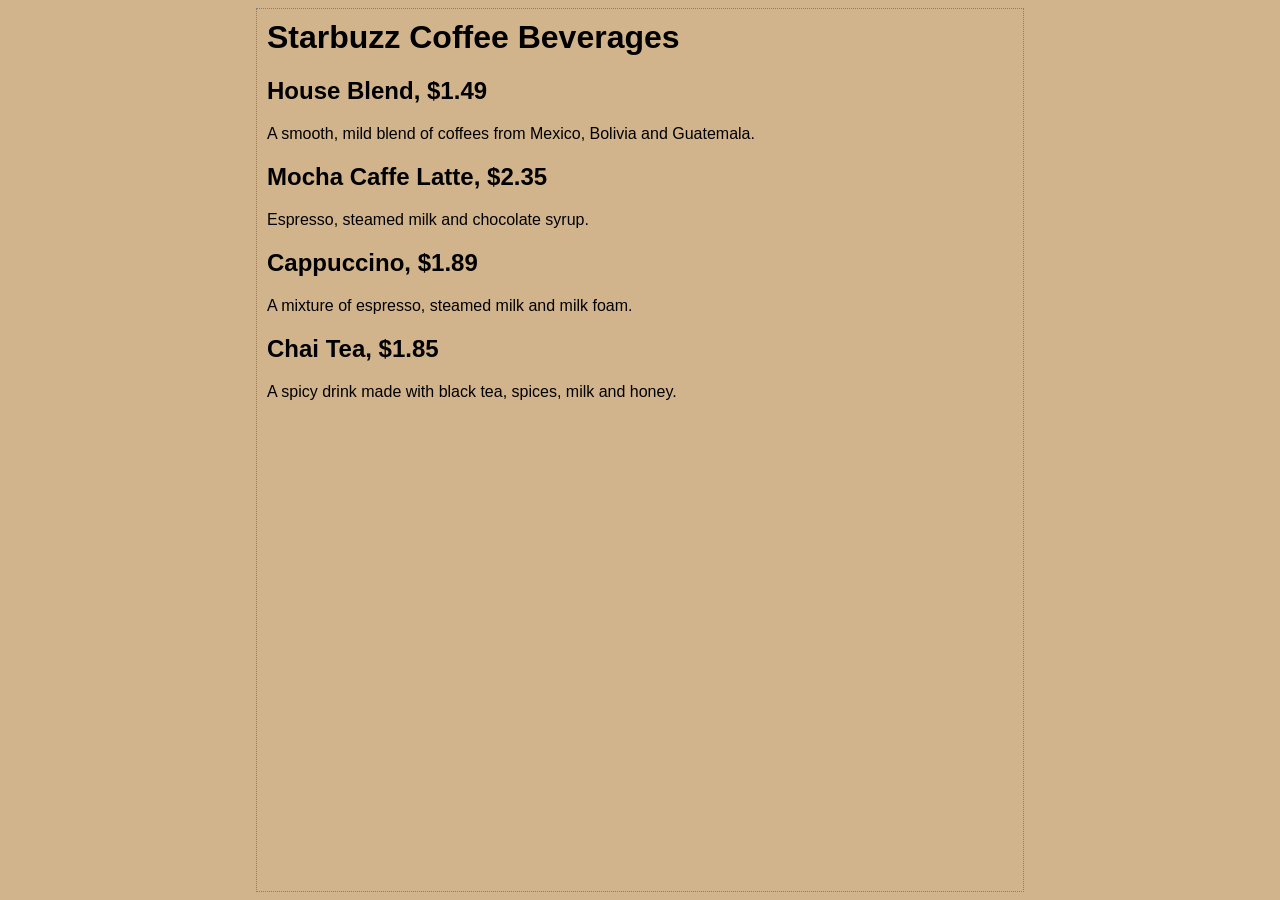
==== 01_Starbuzz_Coffee/index.html @ efca76fd "head first lounge and starbuzz coffee websites" ====
<html>
  <head>
    <title>Starbuzz Coffee</title>
    <style type="text/css">
      body {
        background-color: #d2b48c;
        margin-left: 20%;
        margin-right: 20%;
        border: 1px dotted grey;
        padding: 10px 10px 10px 10px;
        font-family: sans-serif;
      }
    </style>
  </head>

  <body>
    <h1>Starbuzz Coffee Beverages</h1>

    <h2>House Blend, $1.49</h2>
    <p>A smooth, mild blend of coffees from Mexico, Bolivia and Guatemala.</p>

    <h2>Mocha Caffe Latte, $2.35</h2>
    <p>Espresso, steamed milk and chocolate syrup.</p>

    <h2>Cappuccino, $1.89</h2>
    <p>A mixture of espresso, steamed milk and milk foam.</p>

    <h2>Chai Tea, $1.85</h2>
    <p>A spicy drink made with black tea, spices, milk and honey.</p>
  </body>
</html>
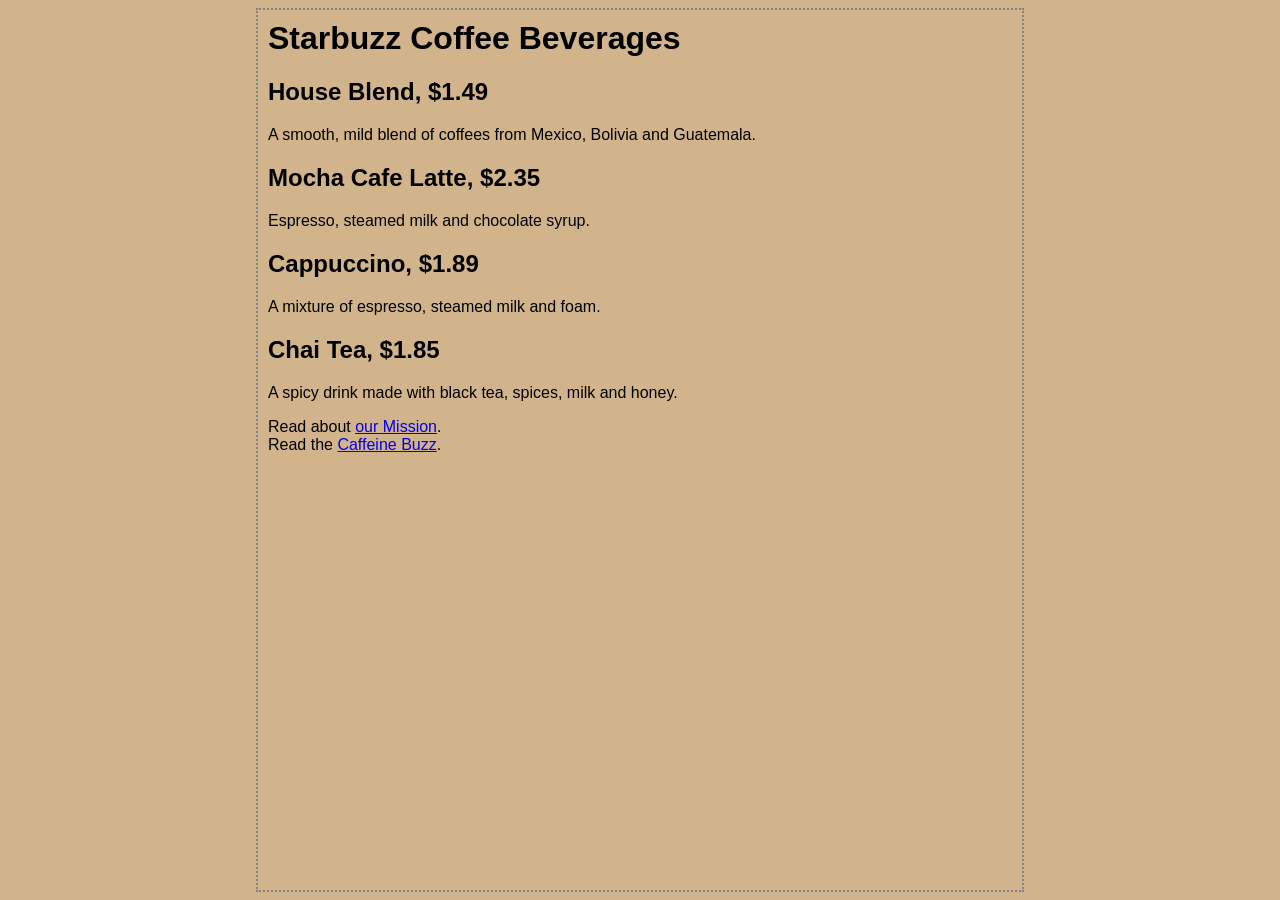
==== commit 864bc0f8: "title is the tooltip on link" ====
--- a/01_Starbuzz_Coffee/index.html
+++ b/01_Starbuzz_Coffee/index.html
@@ -6,7 +6,7 @@
         background-color: #d2b48c;
         margin-left: 20%;
         margin-right: 20%;
-        border: 1px dotted grey;
+        border: 2px dotted gray;
         padding: 10px 10px 10px 10px;
         font-family: sans-serif;
       }
@@ -15,17 +15,25 @@
 
   <body>
     <h1>Starbuzz Coffee Beverages</h1>
+    <h2>House Blend, $1.49</h2>
+    <p>A smooth, mild blend of coffees from Mexico, 
+          Bolivia and Guatemala.</p>
 
-    <h2>House Blend, $1.49</h2>
-    <p>A smooth, mild blend of coffees from Mexico, Bolivia and Guatemala.</p>
-
-    <h2>Mocha Caffe Latte, $2.35</h2>
+    <h2>Mocha Cafe Latte, $2.35</h2>
     <p>Espresso, steamed milk and chocolate syrup.</p>
 
     <h2>Cappuccino, $1.89</h2>
-    <p>A mixture of espresso, steamed milk and milk foam.</p>
+    <p>A mixture of espresso, steamed milk and foam.</p>
 
     <h2>Chai Tea, $1.85</h2>
-    <p>A spicy drink made with black tea, spices, milk and honey.</p>
+    <p>A spicy drink made with black tea, spices, 
+           milk and honey.</p>
+
+	<p>
+		Read about <a href="mission.html" title="Read more about StarBuzz Coffee's important mission.">our Mission</a>.
+		<br>
+		Read the <a href="http://wickedlysmart.com/buzz/#Coffee"
+		            title="Read all about caffeine on the Buzz">Caffeine Buzz</a>.
+	</p>
   </body>
 </html>
